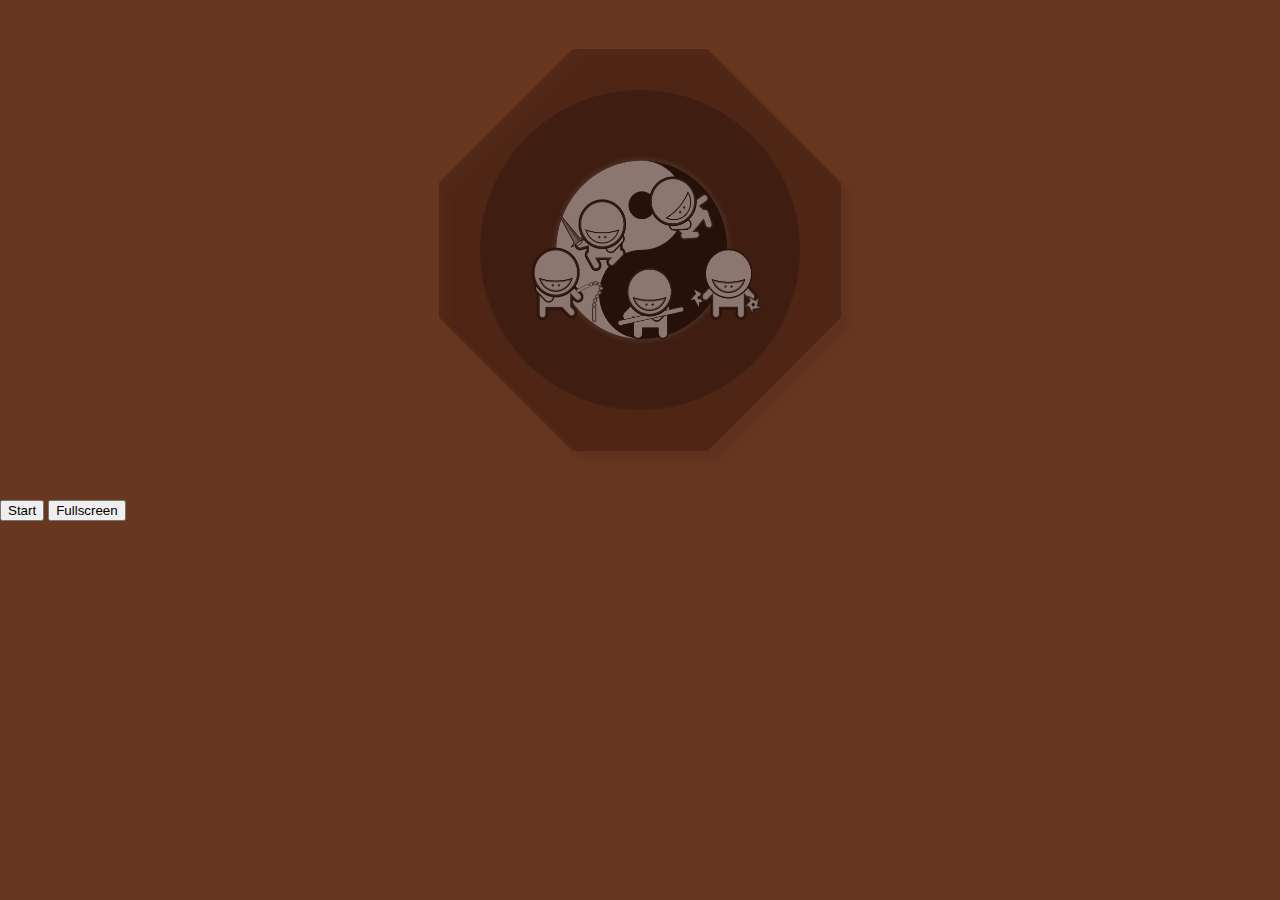
==== FruitNinja/index.html @ 36779e96 "Documentation Added Game is moved in other directory" ====
<!DOCTYPE html>
<html>
    <head lang="en">
        <meta charset="UTF-8">
        <link rel="shortcut icon" href="images/favicon.ico" type="image/x-icon">
        <link rel="icon" href="images/favicon.ico" type="image/x-icon">
        <link rel="stylesheet" href="styles/styles.css" />
        <script src="scripts/Library/jquery-2.1.1.min.js"></script>
        <script src="scripts/Library/kinetic-v5.1.0.min.js"></script>
        <script data-main="scripts/main.js" src="scripts/require.js"></script>
        <title>Fruit Ninja</title>
    </head>

    <body>
        <div id='game-field'></div>
        <button id="start">Start</button>
        <button id="fullscreen">Fullscreen</button>
        <button id="exit-fullscreen">Exit fullscreen</button>
    </body>
</html>
---- FruitNinja/styles/styles.css ----
html {
    cursor: crosshair;
}

body {
    margin: 0;
    padding: 0;
    background-color: #673720;
}

div#game-field {
    margin: 0 auto;
}

canvas#fruit-layer {
    z-index: 1;
}

button#exit-fullscreen {
    display: none;
}
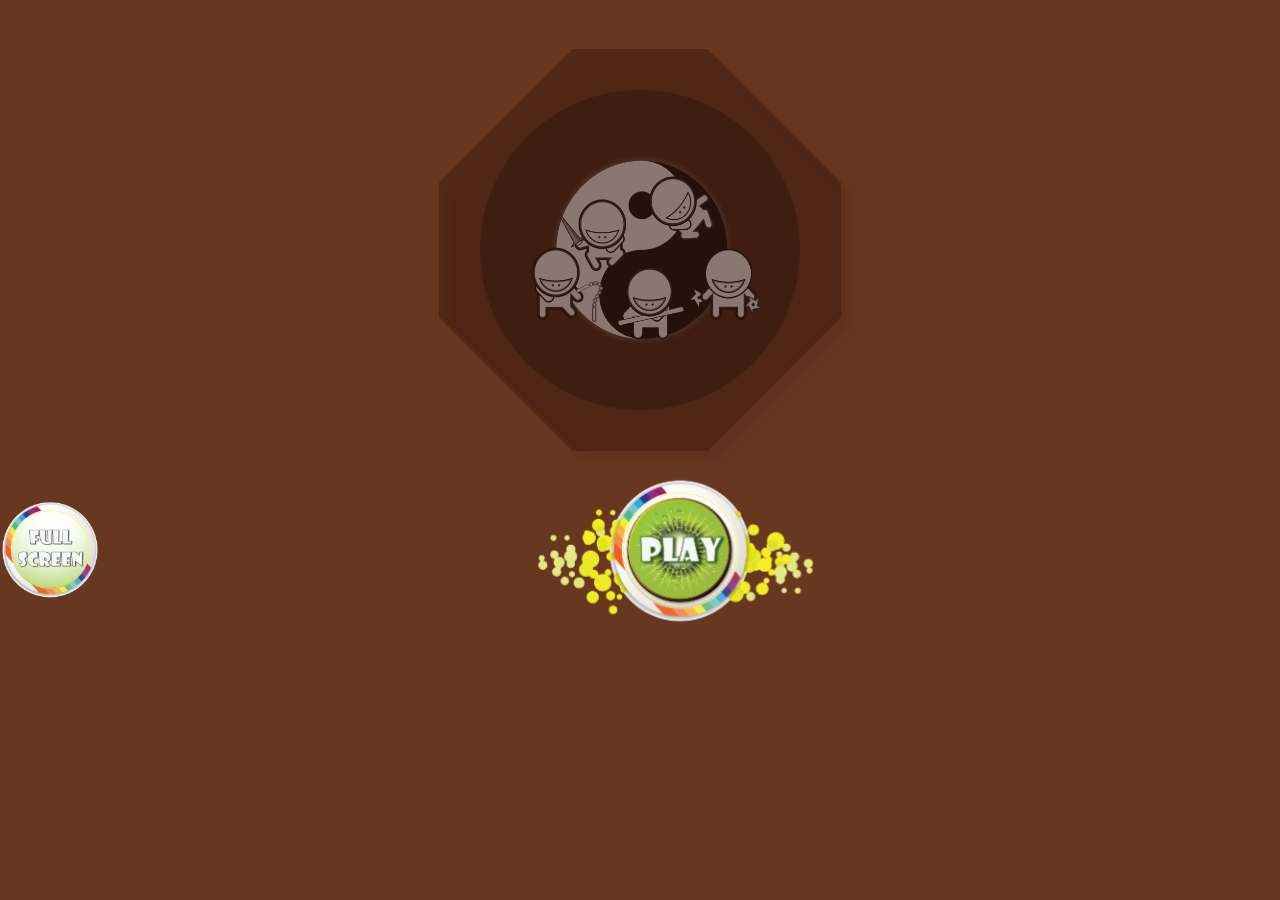
==== commit 9c43c24b: "Buttons changed" ====
--- a/FruitNinja/index.html
+++ b/FruitNinja/index.html
@@ -13,8 +13,9 @@
 
     <body>
         <div id='game-field'></div>
-        <button id="start">Start</button>
-        <button id="fullscreen">Fullscreen</button>
-        <button id="exit-fullscreen">Exit fullscreen</button>
+        <img src="images/play.png" id="start"/>
+        <img src="images/fullscreen.png" id="fullscreen"/>
+        <img src="images/exitfullscreen.png" id="exit-fullscreen"/>
+
     </body>
 </html>
--- a/FruitNinja/styles/styles.css
+++ b/FruitNinja/styles/styles.css
@@ -16,6 +16,24 @@
     z-index: 1;
 }
 
-button#exit-fullscreen {
+#exit-fullscreen {
     display: none;
-}+}
+
+#start {
+    position: absolute;
+    left: 525px;
+    top: 400px;
+    width: 300px;
+    height: 300px;
+}
+
+#exit-fullscreen {
+    height: 30px;
+}
+
+#fullscreen {
+    width: 100px;
+    height: 100px;
+}
+
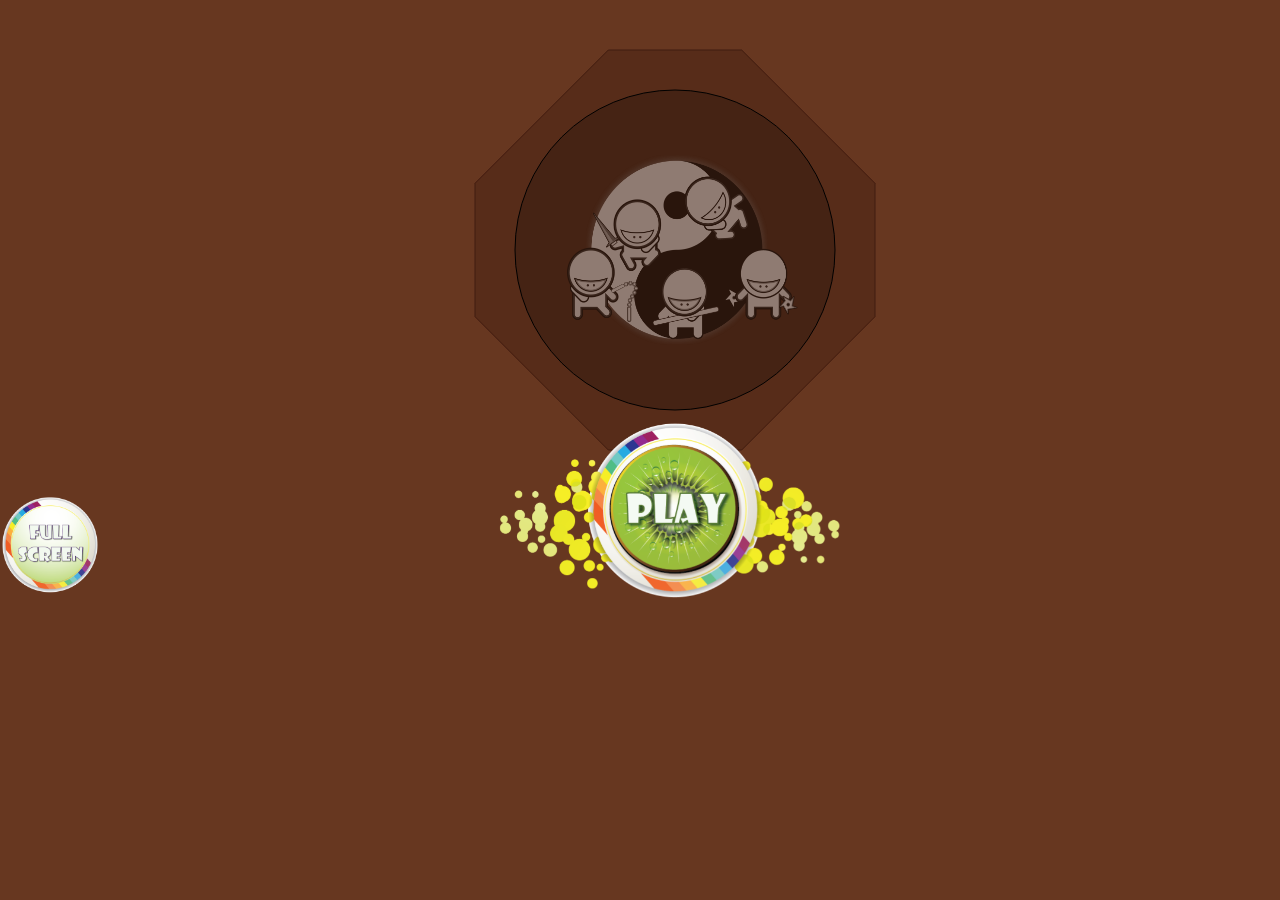
==== commit 3700d0ec: "SVG background added" ====
--- a/FruitNinja/index.html
+++ b/FruitNinja/index.html
@@ -7,11 +7,13 @@
         <link rel="stylesheet" href="styles/styles.css" />
         <script src="scripts/Library/jquery-2.1.1.min.js"></script>
         <script src="scripts/Library/kinetic-v5.1.0.min.js"></script>
+        <script src="scripts/library/raphael-min.js"></script>
         <script data-main="scripts/main.js" src="scripts/require.js"></script>
         <title>Fruit Ninja</title>
     </head>
 
     <body>
+        <svg height="500" version="1.1" width="1000" xmlns="http://www.w3.org/2000/svg" style="overflow: hidden; position: absolute; left: 175px; top: 0; background-color: rgb(103, 55, 32);"><desc style="-webkit-tap-highlight-color: rgba(0, 0, 0, 0);">Created with Raphaël 2.1.0</desc><defs style="-webkit-tap-highlight-color: rgba(0, 0, 0, 0);"></defs><path fill="#401c10" stroke="#401c10" d="M133.33333333333334,0L266.6666666666667,0L400,133.33333333333334L400,266.6666666666667L266.6666666666667,400L133.33333333333334,400L0,266.6666666666667L0,133.33333333333334Z" transform="matrix(1,0,0,1,300,50)" fill-opacity="0.4" style="-webkit-tap-highlight-color: rgba(0, 0, 0, 0); fill-opacity: 0.4;"></path><circle cx="500" cy="250" r="160" fill="#000000" stroke="#000" fill-opacity="0.2" style="-webkit-tap-highlight-color: rgba(0, 0, 0, 0); fill-opacity: 0.2;"></circle><image x="385.7142857142857" y="150" width="240" height="200" preserveAspectRatio="none" xlink:href="images/nin.png" opacity="0.4" style="-webkit-tap-highlight-color: rgba(0, 0, 0, 0); opacity: 0.4;"></image></svg>
         <div id='game-field'></div>
         <img src="images/play.png" id="start"/>
         <img src="images/fullscreen.png" id="fullscreen"/>
--- a/FruitNinja/styles/styles.css
+++ b/FruitNinja/styles/styles.css
@@ -22,17 +22,21 @@
 
 #start {
     position: absolute;
-    left: 525px;
-    top: 400px;
-    width: 300px;
-    height: 300px;
+    left: 495px;
+    top: 420px;
+    height: 180px;
+    z-index: 2;
 }
 
 #exit-fullscreen {
+    position: absolute;
+    top:0;
     height: 30px;
 }
 
 #fullscreen {
+    position: absolute;
+    top: 495px;
     width: 100px;
     height: 100px;
 }
